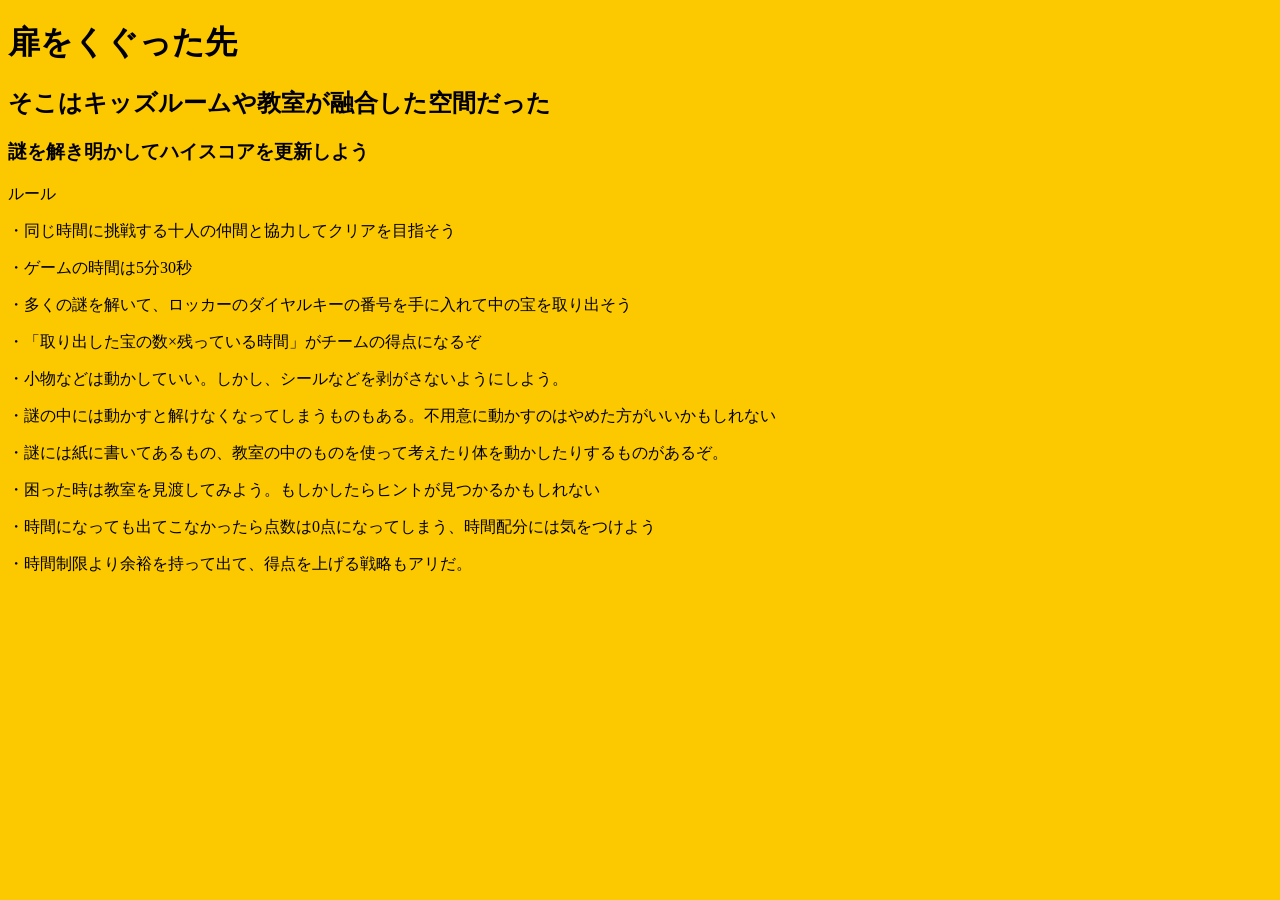
==== about.html @ 177d0b65 "Update about.html" ====
<!DOCTYPE html>
<html lang="ja">
<head>
    <meta charset="UTF-8">
    <title>ETLS/内容説明</title>
    <link rel="icon" href="app-icon.png">

<style>
 body
{
background:#fcc800;
}
#title1{
 text-align:center;
 font-family:”Yu Mincho”,”Yu Mincho” , serif;
}
.maintext{
text-align:center;
font-size:20px;
}

</style>
</head>
<body>
    <h1 class=title1>扉をくぐった先</h1>
   <h2 class=title2>そこはキッズルームや教室が融合した空間だった</h2>
  <h3  class=title3>謎を解き明かしてハイスコアを更新しよう</h3>
<div id=maintext>
<p>ルール</p>
<p>・同じ時間に挑戦する十人の仲間と協力してクリアを目指そう</p>
<p>・ゲームの時間は5分30秒</p>
<p>・多くの謎を解いて、ロッカーのダイヤルキーの番号を手に入れて中の宝を取り出そう</p>
<p>・「取り出した宝の数×残っている時間」がチームの得点になるぞ</p>
<p>・小物などは動かしていい。しかし、シールなどを剥がさないようにしよう。</p>
<p>・謎の中には動かすと解けなくなってしまうものもある。不用意に動かすのはやめた方がいいかもしれない</p>
<p>・謎には紙に書いてあるもの、教室の中のものを使って考えたり体を動かしたりするものがあるぞ。</p>
<p>・困った時は教室を見渡してみよう。もしかしたらヒントが見つかるかもしれない</p>
<p>・時間になっても出てこなかったら点数は0点になってしまう、時間配分には気をつけよう</p>
<p>・時間制限より余裕を持って出て、得点を上げる戦略もアリだ。</p>
   
</div>
</body>
</html>
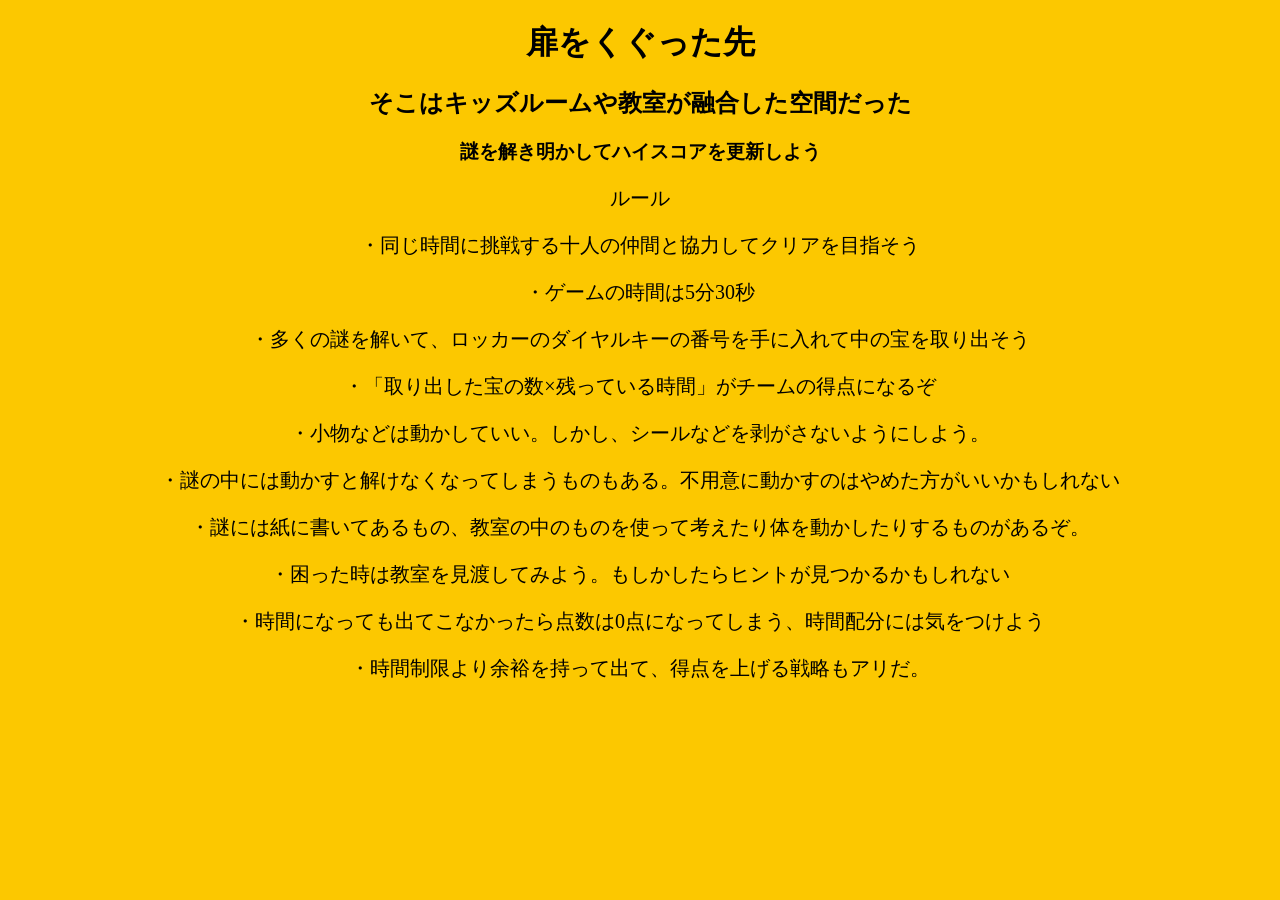
==== commit 54070418: "Update about.html" ====
--- a/about.html
+++ b/about.html
@@ -11,11 +11,11 @@
 {
 background:#fcc800;
 }
-#title1{
+.title1{
  text-align:center;
  font-family:”Yu Mincho”,”Yu Mincho” , serif;
 }
-.maintext{
+#maintext{
 text-align:center;
 font-size:20px;
 }
@@ -24,8 +24,8 @@
 </head>
 <body>
     <h1 class=title1>扉をくぐった先</h1>
-   <h2 class=title2>そこはキッズルームや教室が融合した空間だった</h2>
-  <h3  class=title3>謎を解き明かしてハイスコアを更新しよう</h3>
+   <h2 class=title1>そこはキッズルームや教室が融合した空間だった</h2>
+  <h3  class=title1>謎を解き明かしてハイスコアを更新しよう</h3>
 <div id=maintext>
 <p>ルール</p>
 <p>・同じ時間に挑戦する十人の仲間と協力してクリアを目指そう</p>
